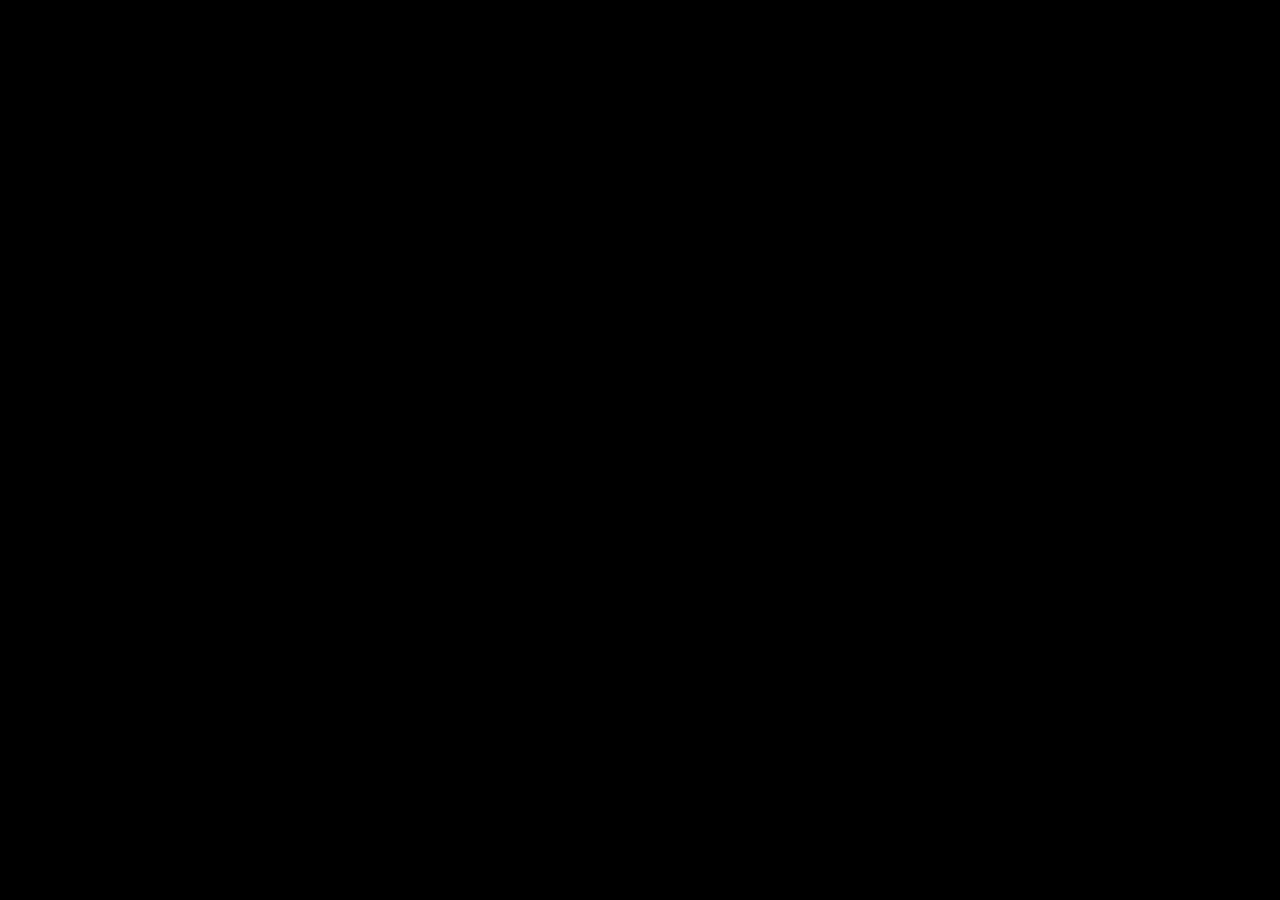
==== web/index.html @ 5c8739d5 "Initial commit" ====
<!doctype html>
<html lang="en">
<head>
  <meta charset="utf-8">
  <meta name="viewport" content="width=device-width, initial-scale=1">
  <title>key-hud</title>
  <link rel="stylesheet" href="style.css">
</head>
<body>
  <div id="stage"></div>
  <div id="scan"></div>
  <div id="vignette"></div>
  <script src="app.js"></script>
</body>
</html>
---- web/style.css ----
/* Every knob you might want to tweak lives in :root. */
@font-face {
  font-family: "Pixel";
  src: url("fonts/PressStart2P-Regular.ttf") format("truetype");
  font-weight: 400;
  font-style: normal;
  font-display: block;
}

:root {
  --bg: #000000;

  --key: #eafcff;
  --key-glow: #35d6ff;
  --key-glow-far: #0a5f7a;

  --mouse: #ffd9f6;
  --mouse-glow: #ff3fd0;
  --mouse-glow-far: #6d0a58;

  --font-size: 17vh;
  --travel: 7s;
}

* {
  box-sizing: border-box;
}

html,
body {
  height: 100%;
  margin: 0;
  padding: 0;
  background: var(--bg);
  overflow: hidden;
  cursor: none;
  user-select: none;
}

body {
  font-family: "Pixel", ui-monospace, "Cascadia Mono", monospace;
  font-size: var(--font-size);
}

#stage {
  position: fixed;
  inset: 0;
  overflow: hidden;
}

.key {
  position: absolute;
  left: 0;
  margin: 0;
  white-space: nowrap;
  font-family: inherit;
  font-size: var(--font-size);
  line-height: 1;
  letter-spacing: 0.04em;
  text-transform: uppercase;

  color: var(--key);
  text-shadow:
    0 0 0.06em var(--key),
    0 0 0.22em var(--key-glow),
    0 0 0.55em var(--key-glow),
    0 0 1.10em var(--key-glow-far);

  will-change: transform, opacity;
  transform: translateX(100vw);
  animation: sweep var(--travel) linear forwards;
}

.key.mouse {
  color: var(--mouse);
  text-shadow:
    0 0 0.06em #ffffff,
    0 0 0.22em var(--mouse-glow),
    0 0 0.55em var(--mouse-glow),
    0 0 1.10em var(--mouse-glow-far);
}

@keyframes sweep {
  0% {
    transform: translateX(100vw);
    opacity: 0;
  }
  6% {
    opacity: 1;
  }
  76% {
    opacity: 1;
  }
  100% {
    transform: translateX(-100%);
    opacity: 0;
  }
}

/* Decorative CRT layers. Purely cosmetic: drop them and nothing breaks. */
#scan {
  position: fixed;
  inset: 0;
  pointer-events: none;
  background: repeating-linear-gradient(
    to bottom,
    rgba(0, 0, 0, 0.40) 0 1px,
    rgba(0, 0, 0, 0) 1px 3px
  );
  opacity: 0.55;
}

#vignette {
  position: fixed;
  inset: 0;
  pointer-events: none;
  background: radial-gradient(
    ellipse at center,
    rgba(0, 0, 0, 0) 52%,
    rgba(0, 0, 0, 0.72) 100%
  );
}
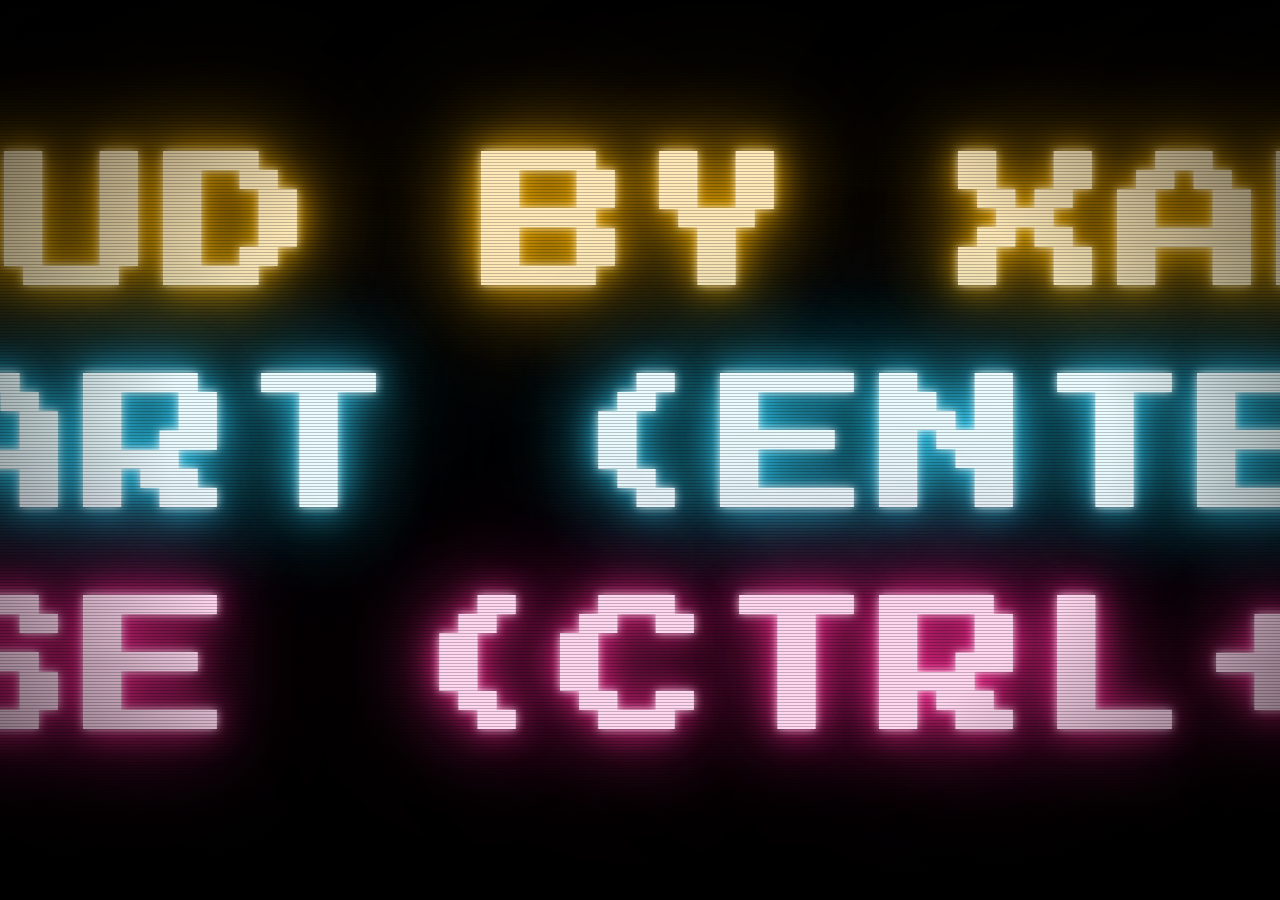
==== commit 5b864f40: "splash screen" ====
--- a/web/index.html
+++ b/web/index.html
@@ -5,11 +5,13 @@
   <meta name="viewport" content="width=device-width, initial-scale=1">
   <title>key-hud</title>
   <link rel="stylesheet" href="style.css">
+  <link rel="stylesheet" href="splash.css">
 </head>
 <body>
   <div id="stage"></div>
+  <div id="splash"></div>
   <div id="scan"></div>
   <div id="vignette"></div>
-  <script src="app.js"></script>
+  <script type="module" src="app.js"></script>
 </body>
 </html>
--- a/web/style.css
+++ b/web/style.css
@@ -1,4 +1,4 @@
-/* Every knob you might want to tweak lives in :root. */
+/* Structural styles only. Every colour lives in key-hud.json. */
 @font-face {
   font-family: "Pixel";
   src: url("fonts/PressStart2P-Regular.ttf") format("truetype");
@@ -8,18 +8,9 @@
 }
 
 :root {
-  --bg: #000000;
-
-  --key: #eafcff;
-  --key-glow: #35d6ff;
-  --key-glow-far: #0a5f7a;
-
-  --mouse: #ffd9f6;
-  --mouse-glow: #ff3fd0;
-  --mouse-glow-far: #6d0a58;
-
+  /* Overwritten by app.js with a whole-pixel value: a bitmap font smears at
+     fractional sizes. */
   --font-size: 17vh;
-  --travel: 7s;
 }
 
 * {
@@ -31,7 +22,7 @@
   height: 100%;
   margin: 0;
   padding: 0;
-  background: var(--bg);
+  background: #000000;
   overflow: hidden;
   cursor: none;
   user-select: none;
@@ -52,59 +43,35 @@
   position: absolute;
   left: 0;
   margin: 0;
-  white-space: nowrap;
+  /* `pre` instead of `nowrap`: a bare space leaves a real blank at the end of
+     the word it closes, and `nowrap` would trim it and lose the gap. */
+  white-space: pre;
   font-family: inherit;
   font-size: var(--font-size);
   line-height: 1;
   letter-spacing: 0.04em;
   text-transform: uppercase;
 
-  color: var(--key);
-  text-shadow:
-    0 0 0.06em var(--key),
-    0 0 0.22em var(--key-glow),
-    0 0 0.55em var(--key-glow),
-    0 0 1.10em var(--key-glow-far);
+  /* Colour and glow are set inline from key-hud.json. These are only the
+     fallback for the first frame. */
+  color: #eafcff;
+
+  /* Hidden until the Web Animations keyframes take over, so nothing flashes at
+     x=0 before the animation starts. */
+  opacity: 0;
+  transform: translateX(100vw);
 
   will-change: transform, opacity;
-  transform: translateX(100vw);
-  animation: sweep var(--travel) linear forwards;
 }
 
-.key.mouse {
-  color: var(--mouse);
-  text-shadow:
-    0 0 0.06em #ffffff,
-    0 0 0.22em var(--mouse-glow),
-    0 0 0.55em var(--mouse-glow),
-    0 0 1.10em var(--mouse-glow-far);
-}
-
-@keyframes sweep {
-  0% {
-    transform: translateX(100vw);
-    opacity: 0;
-  }
-  6% {
-    opacity: 1;
-  }
-  76% {
-    opacity: 1;
-  }
-  100% {
-    transform: translateX(-100%);
-    opacity: 0;
-  }
-}
-
-/* Decorative CRT layers. Purely cosmetic: drop them and nothing breaks. */
+/* Decorative CRT layers. Purely cosmetic: delete them and nothing breaks. */
 #scan {
   position: fixed;
   inset: 0;
   pointer-events: none;
   background: repeating-linear-gradient(
     to bottom,
-    rgba(0, 0, 0, 0.40) 0 1px,
+    rgba(0, 0, 0, 0.4) 0 1px,
     rgba(0, 0, 0, 0) 1px 3px
   );
   opacity: 0.55;
--- a/web/splash.css
+++ b/web/splash.css
@@ -0,0 +1,27 @@
+/* The intro screen. Layout only: colours are applied from key-hud.json. */
+#splash {
+  position: fixed;
+  inset: 0;
+  display: flex;
+  flex-direction: column;
+  align-items: center;
+  justify-content: center;
+  gap: 0.35em;
+  text-align: center;
+  white-space: pre;
+
+  /* The same glyph size as the strip labels. */
+  font-size: var(--font-size);
+  line-height: 1.1;
+  letter-spacing: 0.04em;
+  text-transform: uppercase;
+
+  /* Fallback for the first frame, until app.js applies the palette. */
+  color: #eafcff;
+  text-shadow: 0 0 0.06em #eafcff, 0 0 0.22em #35d6ff, 0 0 0.55em #35d6ff,
+    0 0 1.1em #0a5f7a;
+}
+
+.splash-line {
+  margin: 0;
+}
